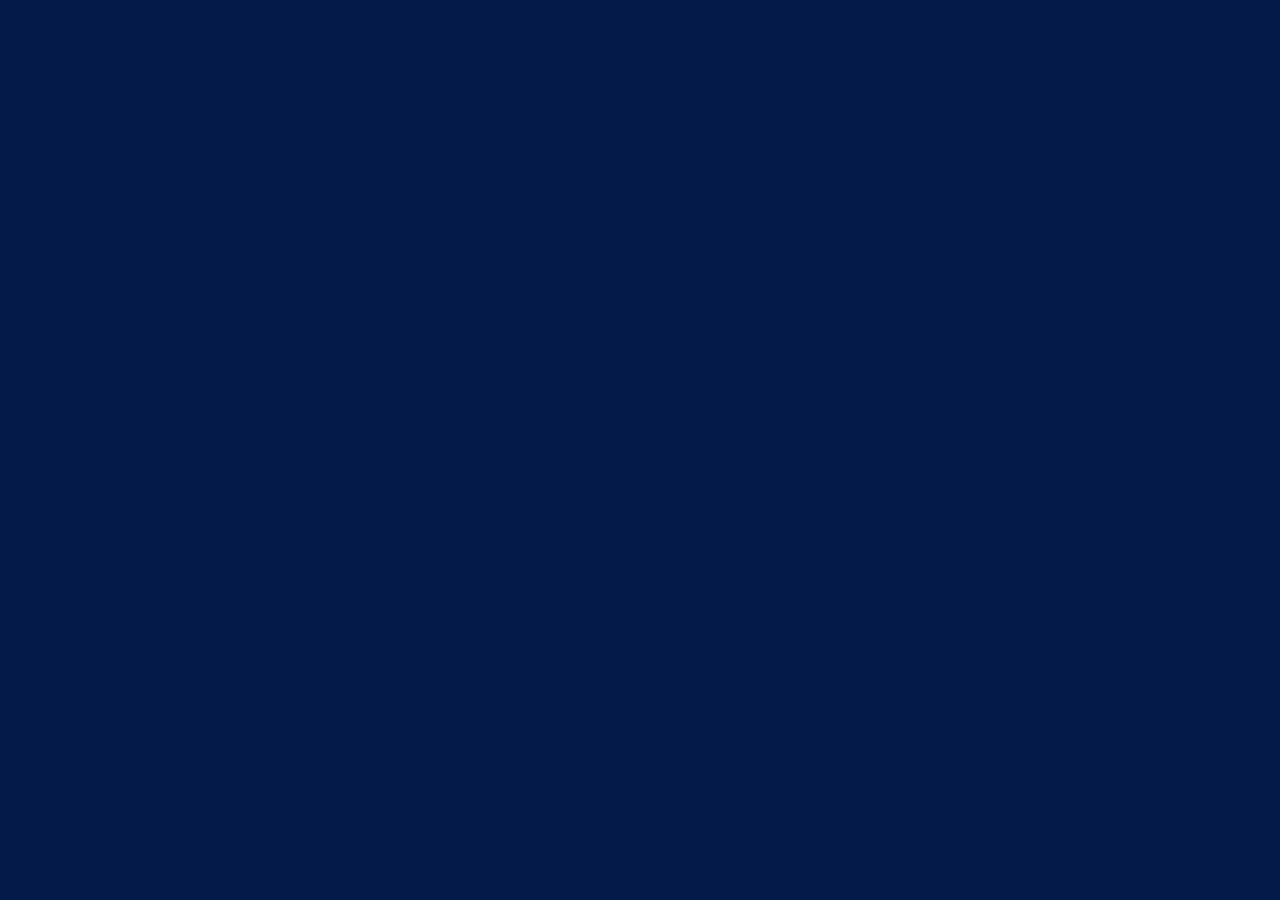
==== index.html @ f6bba163 "chore: prepare vercel deploy and blackcatpay pix migration" ====
<html xmlns="http://www.w3.org/1999/xhtml" lang="en">

<head>
	<meta http-equiv="Content-Type" content="text/html; charset=utf-8" />
	<meta name="description" content="HTTrack is an easy-to-use website mirror utility. It allows you to download a World Wide website from the Internet to a local directory,building recursively all structures, getting html, images, and other files from the server to your computer. Links are rebuiltrelatively so that you can freely browse to the local site (works with any browser). You can mirror several sites together so that you can jump from one toanother. You can, also, update an existing mirror site, or resume an interrupted download. The robot is fully configurable, with an integrated help" />
	<meta name="keywords" content="httrack, HTTRACK, HTTrack, winhttrack, WINHTTRACK, WinHTTrack, offline browser, web mirror utility, aspirateur web, surf offline, web capture, www mirror utility, browse offline, local  site builder, website mirroring, aspirateur www, internet grabber, capture de site web, internet tool, hors connexion, unix, dos, windows 95, windows 98, solaris, ibm580, AIX 4.0, HTS, HTGet, web aspirator, web aspirateur, libre, GPL, GNU, free software" />
	<title>Local index - HTTrack Website Copier</title>
  <!-- Mirror and index made by HTTrack Website Copier/3.49-2 [XR&CO'2014] -->
	<style type="text/css">
	<!--

body {
	margin: 0;  padding: 0;  margin-bottom: 15px;  margin-top: 8px;
	background: #77b;
}
body, td {
	font: 14px "Trebuchet MS", Verdana, Arial, Helvetica, sans-serif;
	}

#subTitle {
	background: #000;  color: #fff;  padding: 4px;  font-weight: bold; 
	}

#siteNavigation a, #siteNavigation .current {
	font-weight: bold;  color: #448;
	}
#siteNavigation a:link    { text-decoration: none; }
#siteNavigation a:visited { text-decoration: none; }

#siteNavigation .current { background-color: #ccd; }

#siteNavigation a:hover   { text-decoration: none;  background-color: #fff;  color: #000; }
#siteNavigation a:active  { text-decoration: none;  background-color: #ccc; }


a:link    { text-decoration: underline;  color: #00f; }
a:visited { text-decoration: underline;  color: #000; }
a:hover   { text-decoration: underline;  color: #c00; }
a:active  { text-decoration: underline; }

#pageContent {
	clear: both;
	border-bottom: 6px solid #000;
	padding: 10px;  padding-top: 20px;
	line-height: 1.65em;
	background-image: url(backblue.gif);
	background-repeat: no-repeat;
	background-position: top right;
	}

#pageContent, #siteNavigation {
	background-color: #ccd;
	}


.imgLeft  { float: left;   margin-right: 10px;  margin-bottom: 10px; }
.imgRight { float: right;  margin-left: 10px;   margin-bottom: 10px; }

hr { height: 1px;  color: #000;  background-color: #000;  margin-bottom: 15px; }

h1 { margin: 0;  font-weight: bold;  font-size: 2em; }
h2 { margin: 0;  font-weight: bold;  font-size: 1.6em; }
h3 { margin: 0;  font-weight: bold;  font-size: 1.3em; }
h4 { margin: 0;  font-weight: bold;  font-size: 1.18em; }

.blak { background-color: #000; }
.hide { display: none; }
.tableWidth { min-width: 400px; }

.tblRegular       { border-collapse: collapse; }
.tblRegular td    { padding: 6px;  background-image: url(fade.gif);  border: 2px solid #99c; }
.tblHeaderColor, .tblHeaderColor td { background: #99c; }
.tblNoBorder td   { border: 0; }


// -->
</style>

</head>

<table width="76%" border="0" align="center" cellspacing="0" cellpadding="3" class="tableWidth">
	<tr>
	<td id="subTitle">HTTrack Website Copier - Open Source offline browser</td>
	</tr>
</table>
<table width="76%" border="0" align="center" cellspacing="0" cellpadding="0" class="tableWidth">
<tr class="blak">
<td>
	<table width="100%" border="0" align="center" cellspacing="1" cellpadding="0">
	<tr>
	<td colspan="6"> 
		<table width="100%" border="0" align="center" cellspacing="0" cellpadding="10">
		<tr> 
		<td id="pageContent"> 
<!-- ==================== End prologue ==================== -->

	<meta name="generator" content="HTTrack Website Copier/3.x">
	<TITLE>Local index - HTTrack</TITLE>
</HEAD>
<BODY>
<H1 ALIGN=Center>Index of locally available sites:</H1>
	<TABLE BORDER="0" WIDTH="100%" CELLSPACING="1" CELLPADDING="0">
		<TR>
			<TD BACKGROUND="fade.gif">
				&middot;
					<A HREF="www.quizamazonopennow.com/index.html">
						www.quizamazonopennow.com/index.html
					</A>		
			</TD>
		</TR>
	</TABLE>
	<BR>
	<BR>
	<BR>
  	<H6 ALIGN="RIGHT">
	<I>Mirror and index made by HTTrack Website Copier [XR&amp;CO'2008]</I>
	</H6>
	<!-- Mirror and index made by HTTrack Website Copier/3.49-2 [XR&CO'2014] -->
	<!-- Thanks for using HTTrack Website Copier! -->
	<meta HTTP-EQUIV="Refresh" CONTENT="0; URL=www.quizamazonopennow.com/index.html">


<!-- ==================== Start epilogue ==================== -->
		</td>
		</tr>
		</table>
	</td>
	</tr>
	</table>
</td>
</tr>
</table>

<table width="76%" border="0" align="center" valign="bottom" cellspacing="0" cellpadding="0">
	<tr>
	<td id="footer"><small>&copy; 2008 Xavier Roche & other contributors - Web Design: Leto Kauler.</small></td>
	</tr>
</table>

</body>

</html>
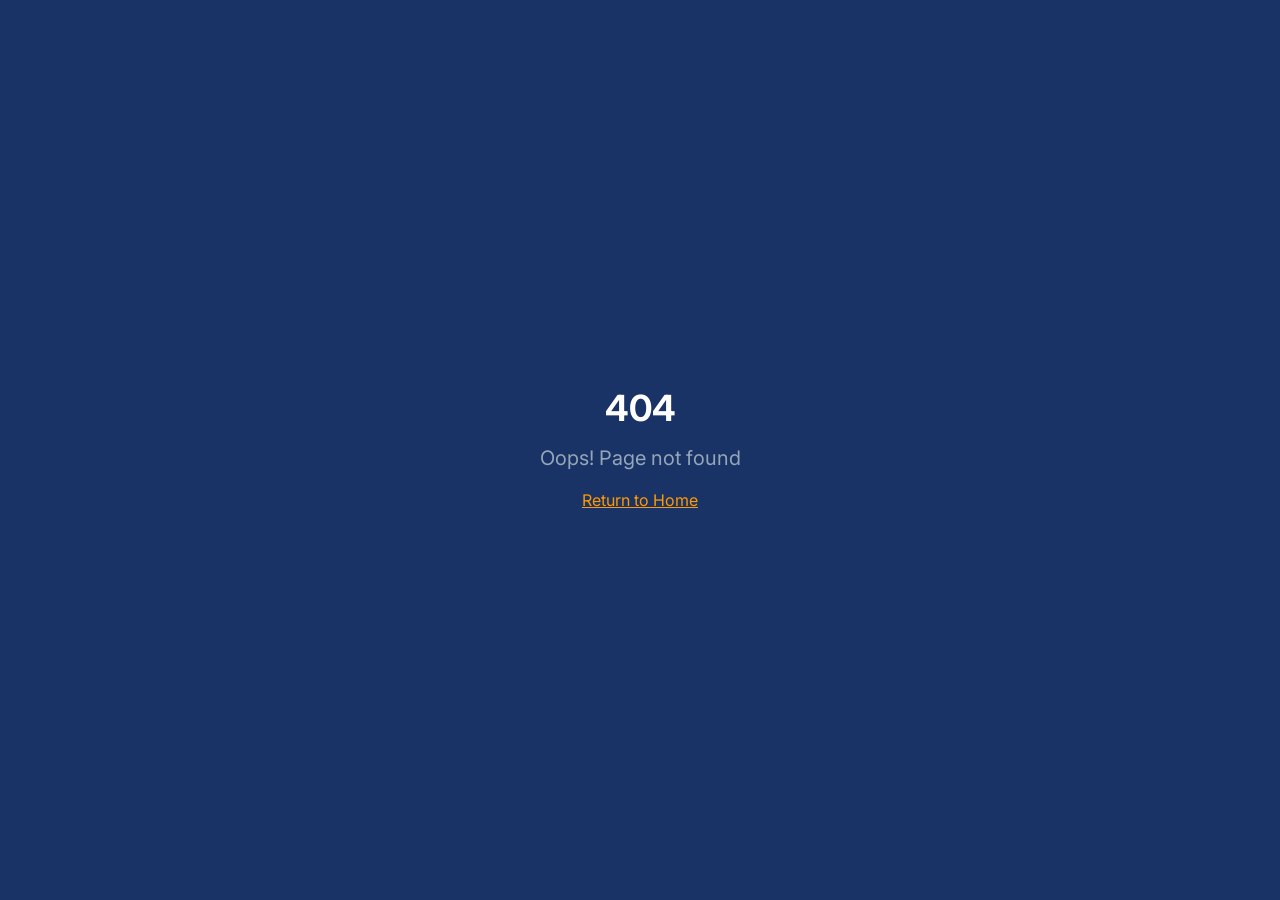
==== commit d866e26e: "fix: redirect root index to app entrypoint" ====
--- a/index.html
+++ b/index.html
@@ -1,144 +1,17 @@
-<html xmlns="http://www.w3.org/1999/xhtml" lang="en">
-
+<!doctype html>
+<html lang="pt-BR">
 <head>
-	<meta http-equiv="Content-Type" content="text/html; charset=utf-8" />
-	<meta name="description" content="HTTrack is an easy-to-use website mirror utility. It allows you to download a World Wide website from the Internet to a local directory,building recursively all structures, getting html, images, and other files from the server to your computer. Links are rebuiltrelatively so that you can freely browse to the local site (works with any browser). You can mirror several sites together so that you can jump from one toanother. You can, also, update an existing mirror site, or resume an interrupted download. The robot is fully configurable, with an integrated help" />
-	<meta name="keywords" content="httrack, HTTRACK, HTTrack, winhttrack, WINHTTRACK, WinHTTrack, offline browser, web mirror utility, aspirateur web, surf offline, web capture, www mirror utility, browse offline, local  site builder, website mirroring, aspirateur www, internet grabber, capture de site web, internet tool, hors connexion, unix, dos, windows 95, windows 98, solaris, ibm580, AIX 4.0, HTS, HTGet, web aspirator, web aspirateur, libre, GPL, GNU, free software" />
-	<title>Local index - HTTrack Website Copier</title>
-  <!-- Mirror and index made by HTTrack Website Copier/3.49-2 [XR&CO'2014] -->
-	<style type="text/css">
-	<!--
-
-body {
-	margin: 0;  padding: 0;  margin-bottom: 15px;  margin-top: 8px;
-	background: #77b;
-}
-body, td {
-	font: 14px "Trebuchet MS", Verdana, Arial, Helvetica, sans-serif;
-	}
-
-#subTitle {
-	background: #000;  color: #fff;  padding: 4px;  font-weight: bold; 
-	}
-
-#siteNavigation a, #siteNavigation .current {
-	font-weight: bold;  color: #448;
-	}
-#siteNavigation a:link    { text-decoration: none; }
-#siteNavigation a:visited { text-decoration: none; }
-
-#siteNavigation .current { background-color: #ccd; }
-
-#siteNavigation a:hover   { text-decoration: none;  background-color: #fff;  color: #000; }
-#siteNavigation a:active  { text-decoration: none;  background-color: #ccc; }
-
-
-a:link    { text-decoration: underline;  color: #00f; }
-a:visited { text-decoration: underline;  color: #000; }
-a:hover   { text-decoration: underline;  color: #c00; }
-a:active  { text-decoration: underline; }
-
-#pageContent {
-	clear: both;
-	border-bottom: 6px solid #000;
-	padding: 10px;  padding-top: 20px;
-	line-height: 1.65em;
-	background-image: url(backblue.gif);
-	background-repeat: no-repeat;
-	background-position: top right;
-	}
-
-#pageContent, #siteNavigation {
-	background-color: #ccd;
-	}
-
-
-.imgLeft  { float: left;   margin-right: 10px;  margin-bottom: 10px; }
-.imgRight { float: right;  margin-left: 10px;   margin-bottom: 10px; }
-
-hr { height: 1px;  color: #000;  background-color: #000;  margin-bottom: 15px; }
-
-h1 { margin: 0;  font-weight: bold;  font-size: 2em; }
-h2 { margin: 0;  font-weight: bold;  font-size: 1.6em; }
-h3 { margin: 0;  font-weight: bold;  font-size: 1.3em; }
-h4 { margin: 0;  font-weight: bold;  font-size: 1.18em; }
-
-.blak { background-color: #000; }
-.hide { display: none; }
-.tableWidth { min-width: 400px; }
-
-.tblRegular       { border-collapse: collapse; }
-.tblRegular td    { padding: 6px;  background-image: url(fade.gif);  border: 2px solid #99c; }
-.tblHeaderColor, .tblHeaderColor td { background: #99c; }
-.tblNoBorder td   { border: 0; }
-
-
-// -->
-</style>
-
+  <meta charset="UTF-8" />
+  <meta name="viewport" content="width=device-width, initial-scale=1.0" />
+  <title>Redirecionando...</title>
+  <meta http-equiv="refresh" content="0; URL=/www.quizamazonopennow.com/index.html" />
+  <script>
+    window.location.replace('/www.quizamazonopennow.com/index.html');
+  </script>
 </head>
-
-<table width="76%" border="0" align="center" cellspacing="0" cellpadding="3" class="tableWidth">
-	<tr>
-	<td id="subTitle">HTTrack Website Copier - Open Source offline browser</td>
-	</tr>
-</table>
-<table width="76%" border="0" align="center" cellspacing="0" cellpadding="0" class="tableWidth">
-<tr class="blak">
-<td>
-	<table width="100%" border="0" align="center" cellspacing="1" cellpadding="0">
-	<tr>
-	<td colspan="6"> 
-		<table width="100%" border="0" align="center" cellspacing="0" cellpadding="10">
-		<tr> 
-		<td id="pageContent"> 
-<!-- ==================== End prologue ==================== -->
-
-	<meta name="generator" content="HTTrack Website Copier/3.x">
-	<TITLE>Local index - HTTrack</TITLE>
-</HEAD>
-<BODY>
-<H1 ALIGN=Center>Index of locally available sites:</H1>
-	<TABLE BORDER="0" WIDTH="100%" CELLSPACING="1" CELLPADDING="0">
-		<TR>
-			<TD BACKGROUND="fade.gif">
-				&middot;
-					<A HREF="www.quizamazonopennow.com/index.html">
-						www.quizamazonopennow.com/index.html
-					</A>		
-			</TD>
-		</TR>
-	</TABLE>
-	<BR>
-	<BR>
-	<BR>
-  	<H6 ALIGN="RIGHT">
-	<I>Mirror and index made by HTTrack Website Copier [XR&amp;CO'2008]</I>
-	</H6>
-	<!-- Mirror and index made by HTTrack Website Copier/3.49-2 [XR&CO'2014] -->
-	<!-- Thanks for using HTTrack Website Copier! -->
-	<meta HTTP-EQUIV="Refresh" CONTENT="0; URL=www.quizamazonopennow.com/index.html">
-
-
-<!-- ==================== Start epilogue ==================== -->
-		</td>
-		</tr>
-		</table>
-	</td>
-	</tr>
-	</table>
-</td>
-</tr>
-</table>
-
-<table width="76%" border="0" align="center" valign="bottom" cellspacing="0" cellpadding="0">
-	<tr>
-	<td id="footer"><small>&copy; 2008 Xavier Roche & other contributors - Web Design: Leto Kauler.</small></td>
-	</tr>
-</table>
-
+<body>
+  <p>Redirecionando para a aplicação...</p>
 </body>
-
 </html>
 
 
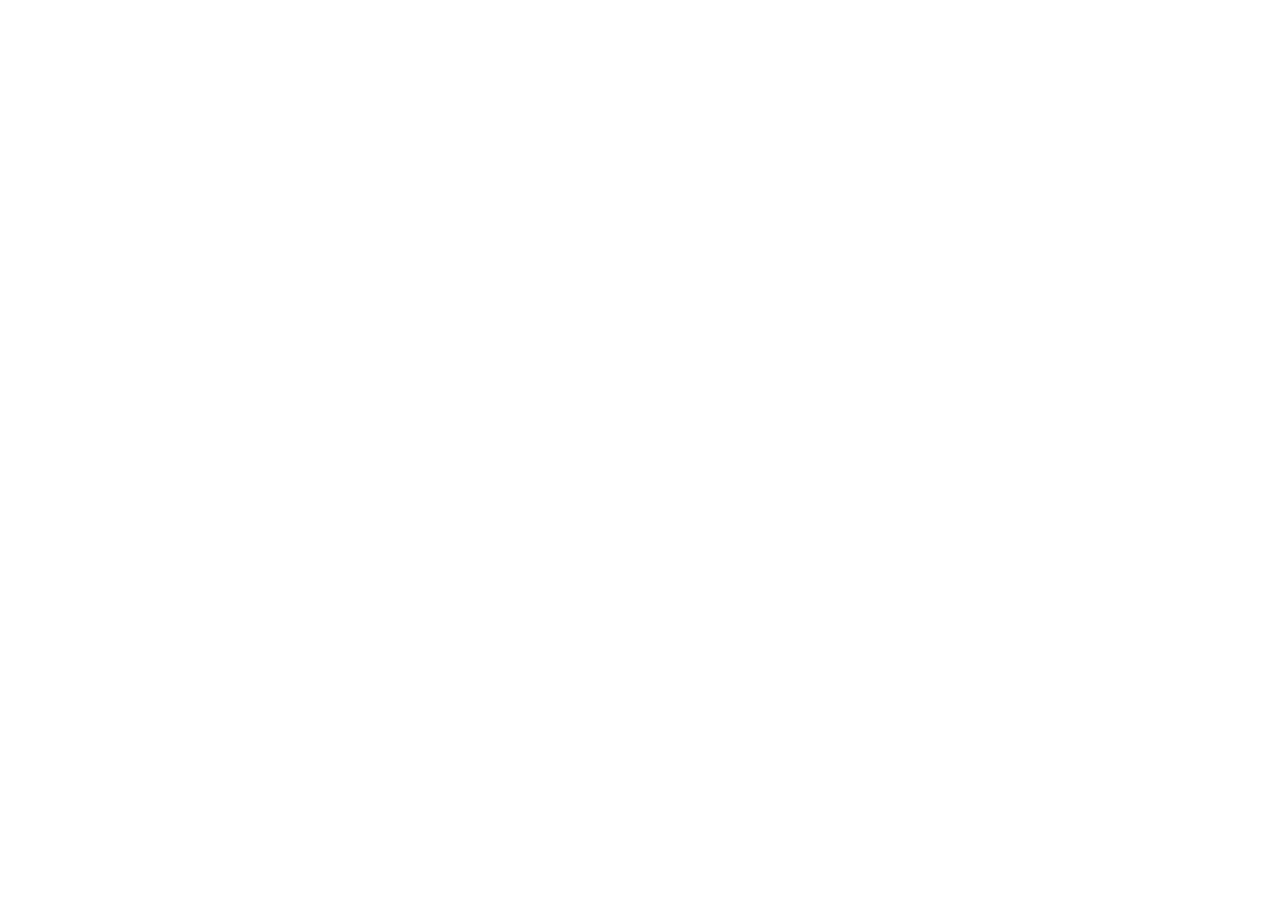
==== commit 89fbf0de: "Fix root entrypoint to prevent Vercel 404 route" ====
--- a/index.html
+++ b/index.html
@@ -1,16 +1,117 @@
 <!doctype html>
-<html lang="pt-BR">
+<html lang="en">
 <head>
-  <meta charset="UTF-8" />
-  <meta name="viewport" content="width=device-width, initial-scale=1.0" />
-  <title>Redirecionando...</title>
-  <meta http-equiv="refresh" content="0; URL=/www.quizamazonopennow.com/index.html" />
+    <meta charset="UTF-8" />
+    <link rel="preconnect" href="https://fonts.googleapis.com/">
+    <link rel="preconnect" href="https://fonts.gstatic.com/" crossorigin>
+    <link href="https://fonts.googleapis.com/css2?family=Poppins:wght@700;800;900&amp;display=swap" rel="stylesheet">
+    <meta name="viewport" content="width=device-width, initial-scale=1.0" />
+    <title>Amazon Open Now</title>
+    <meta name="description" content="Compre sua caixa e abra na mesma hora.">
+    <meta name="author" content="Lovable" />
+
+    <meta property="og:type" content="website" />
+    <meta property="og:image" content="https://storage.googleapis.com/gpt-engineer-file-uploads/attachments/og-images/441c2050-bde4-40a5-9eca-f8d3f37a286f?Expires=1772338599&amp;GoogleAccessId=go-api-on-aws%40gpt-engineer-390607.iam.gserviceaccount.com&amp;Signature=mwWGV4sjw0IV5KJ77YkVk66NqPNANMWNhssklg%2BBz50KAFZqlWLy1G9qavT3KEV55nhmFiL1G2%2FXaWpSIXvjb1%2BAWguQoiM74pWevsn0CQOwWfw2pFCwm%2B6Bvo4zFmtShU9QVs459oA8wXT2wxPOqSlRiV%2BRJNBalJoF7Tivwr%2BkANTfsFq%2FM4oNK6XhtezvmIRyehuQnXiZ8ZjtTOWdWByc%2BVvJJemd2WM1Jq%2FY2V7P4SoSmYIGwVfIhjQY%2BnM0QMmQ%2FPmaLTwry2FYNk6AgSkgVn5iFHo6Tb3bZRr%2FRQI32MM%2BxpofQlYShUv1VEEelK5a5Ot7b7F1ga8%2FhzpI1Q%3D%3D">
+
+    <meta name="twitter:card" content="summary_large_image" />
+    <meta name="twitter:site" content="@Lovable" />
+    <meta name="twitter:image" content="https://storage.googleapis.com/gpt-engineer-file-uploads/attachments/og-images/441c2050-bde4-40a5-9eca-f8d3f37a286f?Expires=1772338599&amp;GoogleAccessId=go-api-on-aws%40gpt-engineer-390607.iam.gserviceaccount.com&amp;Signature=mwWGV4sjw0IV5KJ77YkVk66NqPNANMWNhssklg%2BBz50KAFZqlWLy1G9qavT3KEV55nhmFiL1G2%2FXaWpSIXvjb1%2BAWguQoiM74pWevsn0CQOwWfw2pFCwm%2B6Bvo4zFmtShU9QVs459oA8wXT2wxPOqSlRiV%2BRJNBalJoF7Tivwr%2BkANTfsFq%2FM4oNK6XhtezvmIRyehuQnXiZ8ZjtTOWdWByc%2BVvJJemd2WM1Jq%2FY2V7P4SoSmYIGwVfIhjQY%2BnM0QMmQ%2FPmaLTwry2FYNk6AgSkgVn5iFHo6Tb3bZRr%2FRQI32MM%2BxpofQlYShUv1VEEelK5a5Ot7b7F1ga8%2FhzpI1Q%3D%3D">
+
+  <meta property="og:title" content="Amazon Open Now">
+  <meta name="twitter:title" content="Amazon Open Now">
+  <meta property="og:description" content="Compre sua caixa e abra na mesma hora.">
+  <meta name="twitter:description" content="Compre sua caixa e abra na mesma hora.">
+
   <script>
-    window.location.replace('/www.quizamazonopennow.com/index.html');
+    !function(f,b,e,v,n,t,s)
+    {if(f.fbq)return;n=f.fbq=function(){n.callMethod?
+    n.callMethod.apply(n,arguments):n.queue.push(arguments)};
+    if(!f._fbq)f._fbq=n;n.push=n;n.loaded=!0;n.version='2.0';
+    n.queue=[];t=b.createElement(e);t.async=!0;
+    t.src=v;s=b.getElementsByTagName(e)[0];
+    s.parentNode.insertBefore(t,s)}(window, document,'script',
+    '../connect.facebook.net/en_US/fbevents.js');
+    fbq('init', '1302577091921137');
+    fbq('track', 'PageView');
   </script>
+
+  <script src="../cdn.utmify.com.br/scripts/utms/latest.js" data-utmify-prevent-xcod-sck data-utmify-prevent-subids async defer></script>
+  <script>
+    window.pixelId = "69a72f69d91e70e321b8b35e";
+    var a = document.createElement("script");
+    a.setAttribute("async", "");
+    a.setAttribute("defer", "");
+    a.setAttribute("src", "../cdn.utmify.com.br/scripts/pixel/pixel.js");
+    document.head.appendChild(a);
+  </script>
+  <script>
+    (function () {
+      var originalFetch = window.fetch ? window.fetch.bind(window) : null;
+      if (!originalFetch) return;
+
+      var CREATE_OLD = '/functions/v1/amplopay-create-transaction';
+      var CHECK_OLD = '/functions/v1/amplopay-check-transaction';
+      var CREATE_NEW = '/api/pix/create';
+      var CHECK_NEW = '/api/pix/check';
+
+      function getUrl(input) {
+        if (typeof input === 'string') return input;
+        if (input && typeof input.url === 'string') return input.url;
+        return '';
+      }
+
+      function getTarget(url) {
+        if (!url) return null;
+        if (url.indexOf(CREATE_OLD) !== -1) return CREATE_NEW;
+        if (url.indexOf(CHECK_OLD) !== -1) return CHECK_NEW;
+        return null;
+      }
+
+      async function readBody(input, init) {
+        if (init && typeof init.body !== 'undefined') return init.body;
+        if (typeof Request !== 'undefined' && input instanceof Request) {
+          try {
+            var clone = input.clone();
+            var text = await clone.text();
+            return text || '{}';
+          } catch (_) {
+            return '{}';
+          }
+        }
+        return '{}';
+      }
+
+      window.fetch = async function (input, init) {
+        var url = getUrl(input);
+        var target = getTarget(url);
+
+        if (!target) {
+          return originalFetch(input, init);
+        }
+
+        var body = await readBody(input, init);
+
+        return originalFetch(target, {
+          method: 'POST',
+          headers: {
+            'Content-Type': 'application/json'
+          },
+          body: body,
+          credentials: 'same-origin'
+        });
+      };
+    })();
+  </script>
+  <script type="module" crossorigin src="assets/index-B_ftFdO6.js"></script>
+  <link rel="stylesheet" crossorigin href="assets/index-DWC34VYY.css">
+  <script defer src="_flock.js" data-proxy-url="https://www.quizamazonopennow.com/~api/analytics"></script>
 </head>
+
 <body>
-  <p>Redirecionando para a aplicação...</p>
+  <div id="root"></div>
+  <noscript><img height="1" width="1" style="display:none"
+    src="https://www.facebook.com/tr?id=1302577091921137&amp;ev=PageView&amp;noscript=1"
+  /></noscript>
 </body>
 </html>
 
